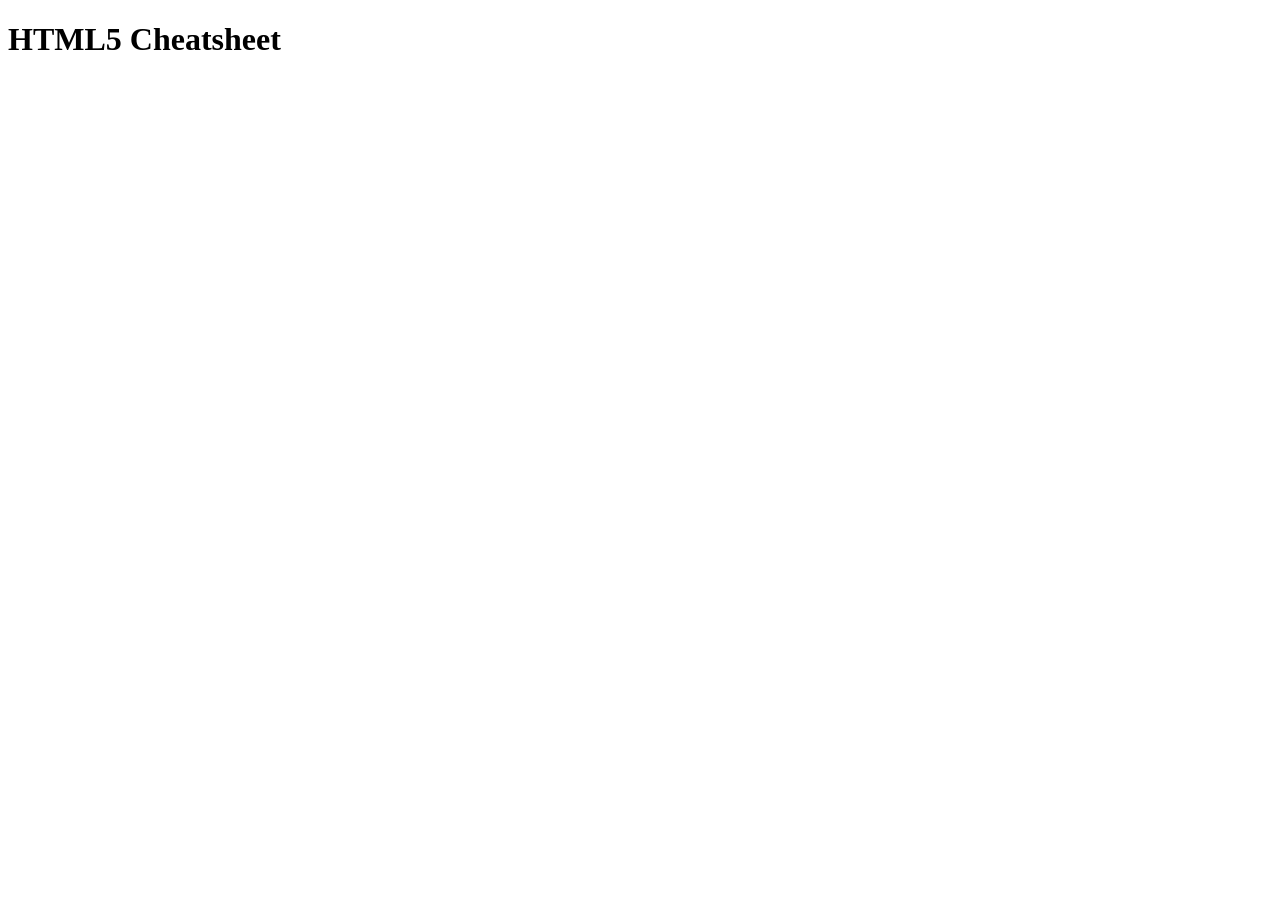
==== cheatsheet/index.html @ 292b44be "added cheatsheet" ====
<!DOCTYPE html>
<html lang="en">
<head>
    <meta charset="UTF-8">
    <meta name="viewport" content="width=device-width, initial-scale=1.0">
    <title>HTML5 Cheatsheet</title>
</head>
<body>
    <h1>HTML5 Cheatsheet</h1>
</body>
</html>
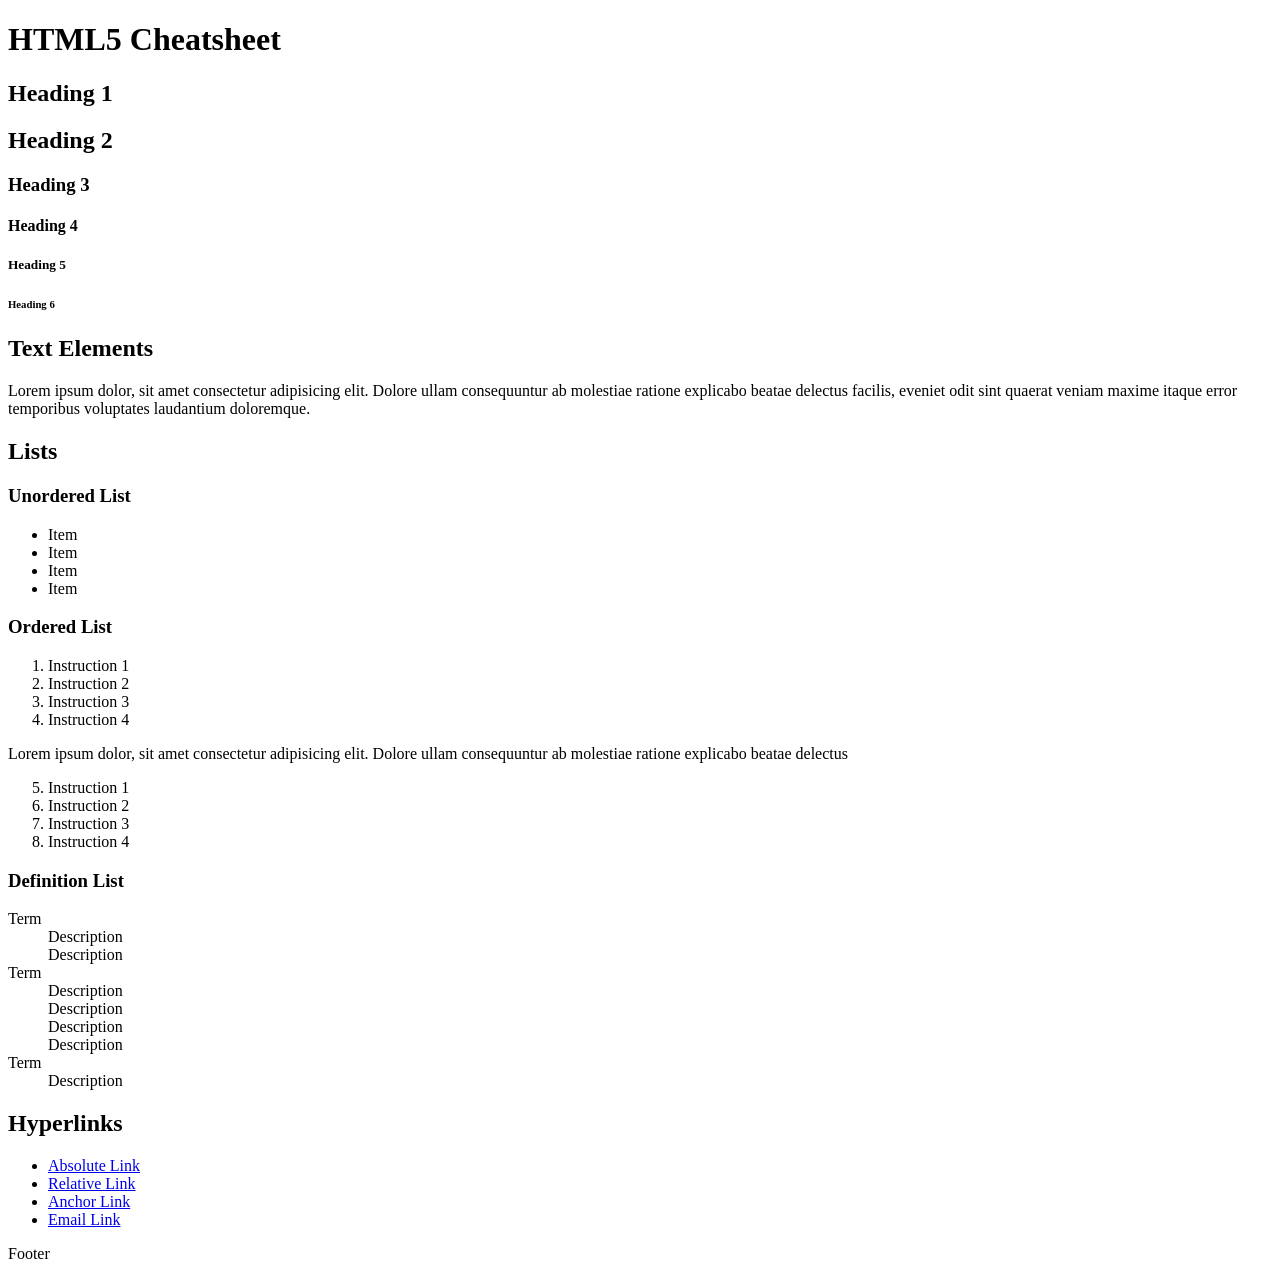
==== commit dc66da22: "Worked on HTML Cheatsheet" ====
--- a/cheatsheet/index.html
+++ b/cheatsheet/index.html
@@ -6,6 +6,72 @@
     <title>HTML5 Cheatsheet</title>
 </head>
 <body>
-    <h1>HTML5 Cheatsheet</h1>
+    <header class="primary">
+        <h1>HTML5 Cheatsheet</h1>
+    </header>
+
+    <section id="headings">
+        <h1>Heading 1</h1>
+        <h2>Heading 2</h2>
+        <h3>Heading 3</h3>
+        <h4>Heading 4</h4>
+        <h5>Heading 5</h5>
+        <h6>Heading 6</h6>
+    </section>
+    <section id="text-elements">
+        <h2>Text Elements</h2>
+        <p>Lorem ipsum dolor, sit amet consectetur adipisicing elit. Dolore ullam consequuntur ab molestiae ratione explicabo beatae delectus facilis, eveniet odit sint quaerat veniam maxime itaque error temporibus voluptates laudantium doloremque.</p>
+    </section>
+    <section id="lists">
+        <h2>Lists</h2>
+        <h3>Unordered List</h3>
+        <ul>
+            <li>Item</li>
+            <li>Item</li>
+            <li>Item</li>
+            <li>Item</li>
+        </ul>
+        <h3>Ordered List</h3>
+        <ol>
+            <li>Instruction 1</li> 
+            <li>Instruction 2</li>
+            <li>Instruction 3</li>
+            <li>Instruction 4</li>
+    
+        </ol>
+        <p>Lorem ipsum dolor, sit amet consectetur adipisicing elit. Dolore ullam consequuntur ab molestiae ratione explicabo beatae delectus</p> <!--Start attribute controls list count at 5-->
+        <ol start="5">
+            <li>Instruction 1</li> 
+            <li>Instruction 2</li>
+            <li>Instruction 3</li>
+            <li>Instruction 4</li>
+        </ol>
+        <h3>Definition List</h3>
+        <dl>
+            <dt>Term</dt>
+            <dd>Description</dd>
+            <dd>Description</dd>
+            <dt>Term</dt>
+            <dd>Description</dd>
+            <dd>Description</dd>
+            <dd>Description</dd>
+            <dd>Description</dd>
+            <dt>Term</dt>
+            <dd>Description</dd>
+        </dl>
+    </section>
+    <section id="hyperlinks">
+        <h2>Hyperlinks</h2>
+        <ul>
+            <li><a href="https://ualr.edu"target="_blank">Absolute Link</a></li>
+            <li><a href="../index.html">Relative Link</a></li>
+            <li><a href="#headings">Anchor Link</a></li>
+            <li><a href="mailto:email@email.com">Email Link</a></li>
+        </ul>
+    </section>
+
+    <footer class="primary">
+        Footer
+    </footer>
 </body>
 </html>
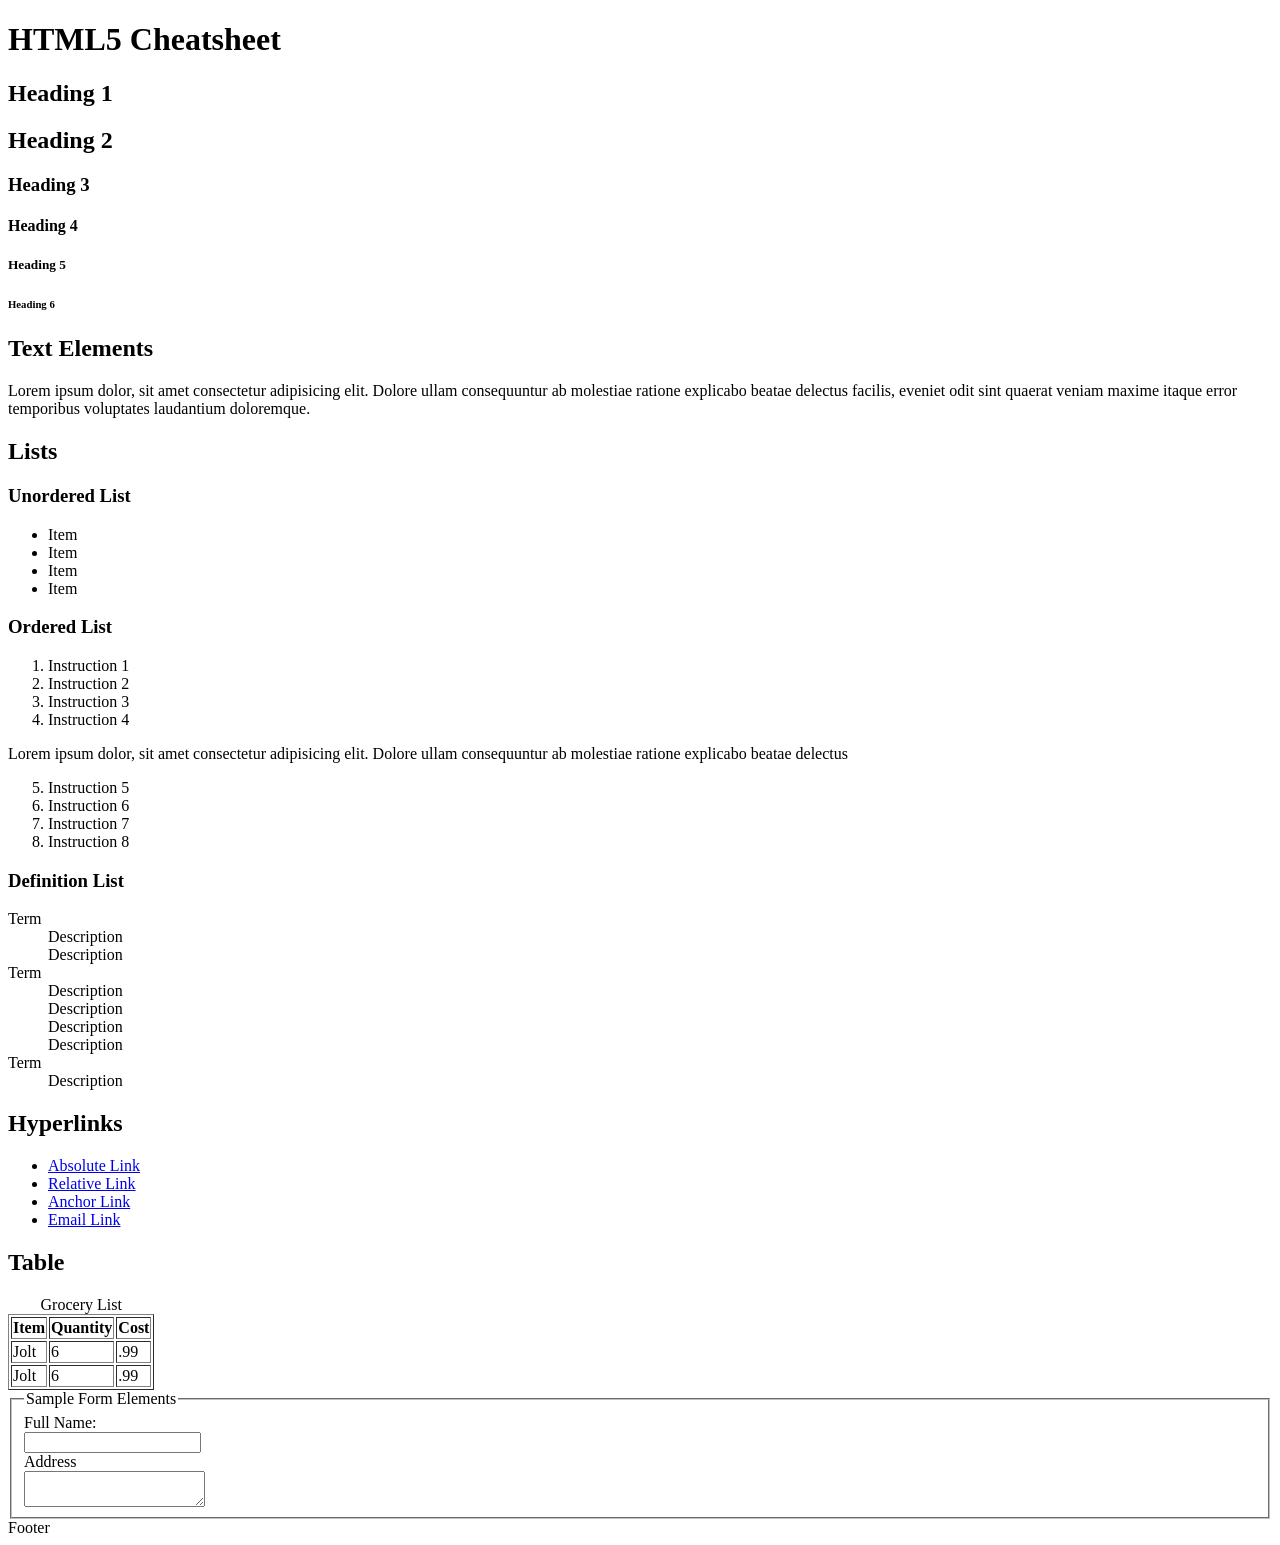
==== commit 6607bd5f: "Worked on HTML Cheatsheet adding forms" ====
--- a/cheatsheet/index.html
+++ b/cheatsheet/index.html
@@ -4,6 +4,11 @@
     <meta charset="UTF-8">
     <meta name="viewport" content="width=device-width, initial-scale=1.0">
     <title>HTML5 Cheatsheet</title>
+    <style>
+        input, label, textarea{
+            display: block;
+        }
+    </style>
 </head>
 <body>
     <header class="primary">
@@ -41,10 +46,10 @@
         </ol>
         <p>Lorem ipsum dolor, sit amet consectetur adipisicing elit. Dolore ullam consequuntur ab molestiae ratione explicabo beatae delectus</p> <!--Start attribute controls list count at 5-->
         <ol start="5">
-            <li>Instruction 1</li> 
-            <li>Instruction 2</li>
-            <li>Instruction 3</li>
-            <li>Instruction 4</li>
+            <li>Instruction 5</li> 
+            <li>Instruction 6</li>
+            <li>Instruction 7</li>
+            <li>Instruction 8</li>
         </ol>
         <h3>Definition List</h3>
         <dl>
@@ -69,7 +74,39 @@
             <li><a href="mailto:email@email.com">Email Link</a></li>
         </ul>
     </section>
+    <section id="table">
+        <h2>Table</h2>
+        <!-- Remove Border attribute once you've added CSS -->
+        <table border="1">
+            <caption>Grocery List</caption>
+            <tr>
+                
+                <th scope="col">Item</th><th scope="col">Quantity</th><th scope="col">Cost</th>
+            </tr>
+            <tr>
+                <td>Jolt</td>
+                <td>6</td>
+                <td>.99</td>
+            </tr>
+            <tr>
+                <td>Jolt</td>
+                <td>6</td>
+                <td>.99</td>
+            </tr>
+        </table>
+    </section>
+    <section id="forms"> 
+        <form action="processing-script.php" method="get">
+            <fieldset>
+                <legend>Sample Form Elements</legend>
+                <label for="fullname">Full Name:</label>
+                <input type="text" id="fullname" name="fullname"/>
+                <label for="address">Address</label>
+                <textarea id="address" name="address"></textarea>
+            </fieldset>
+        </form>
 
+    </section>
     <footer class="primary">
         Footer
     </footer>
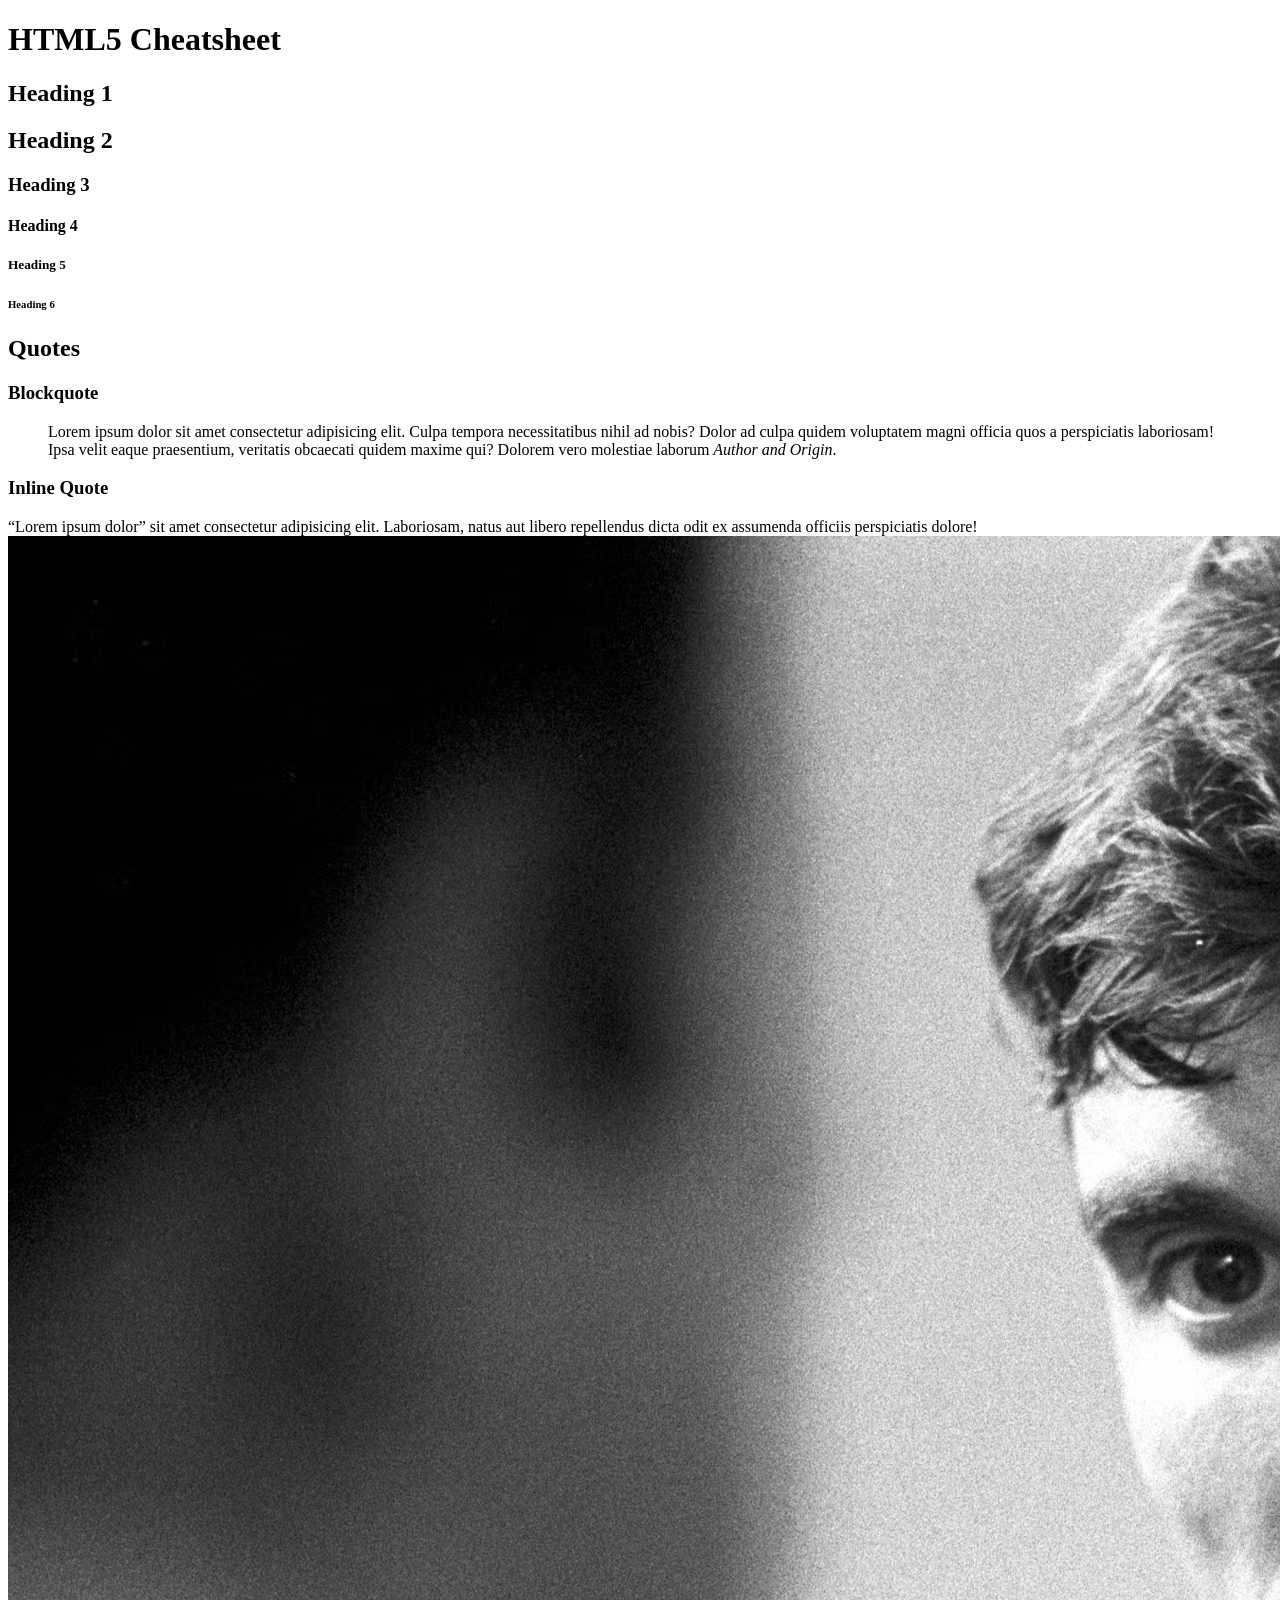
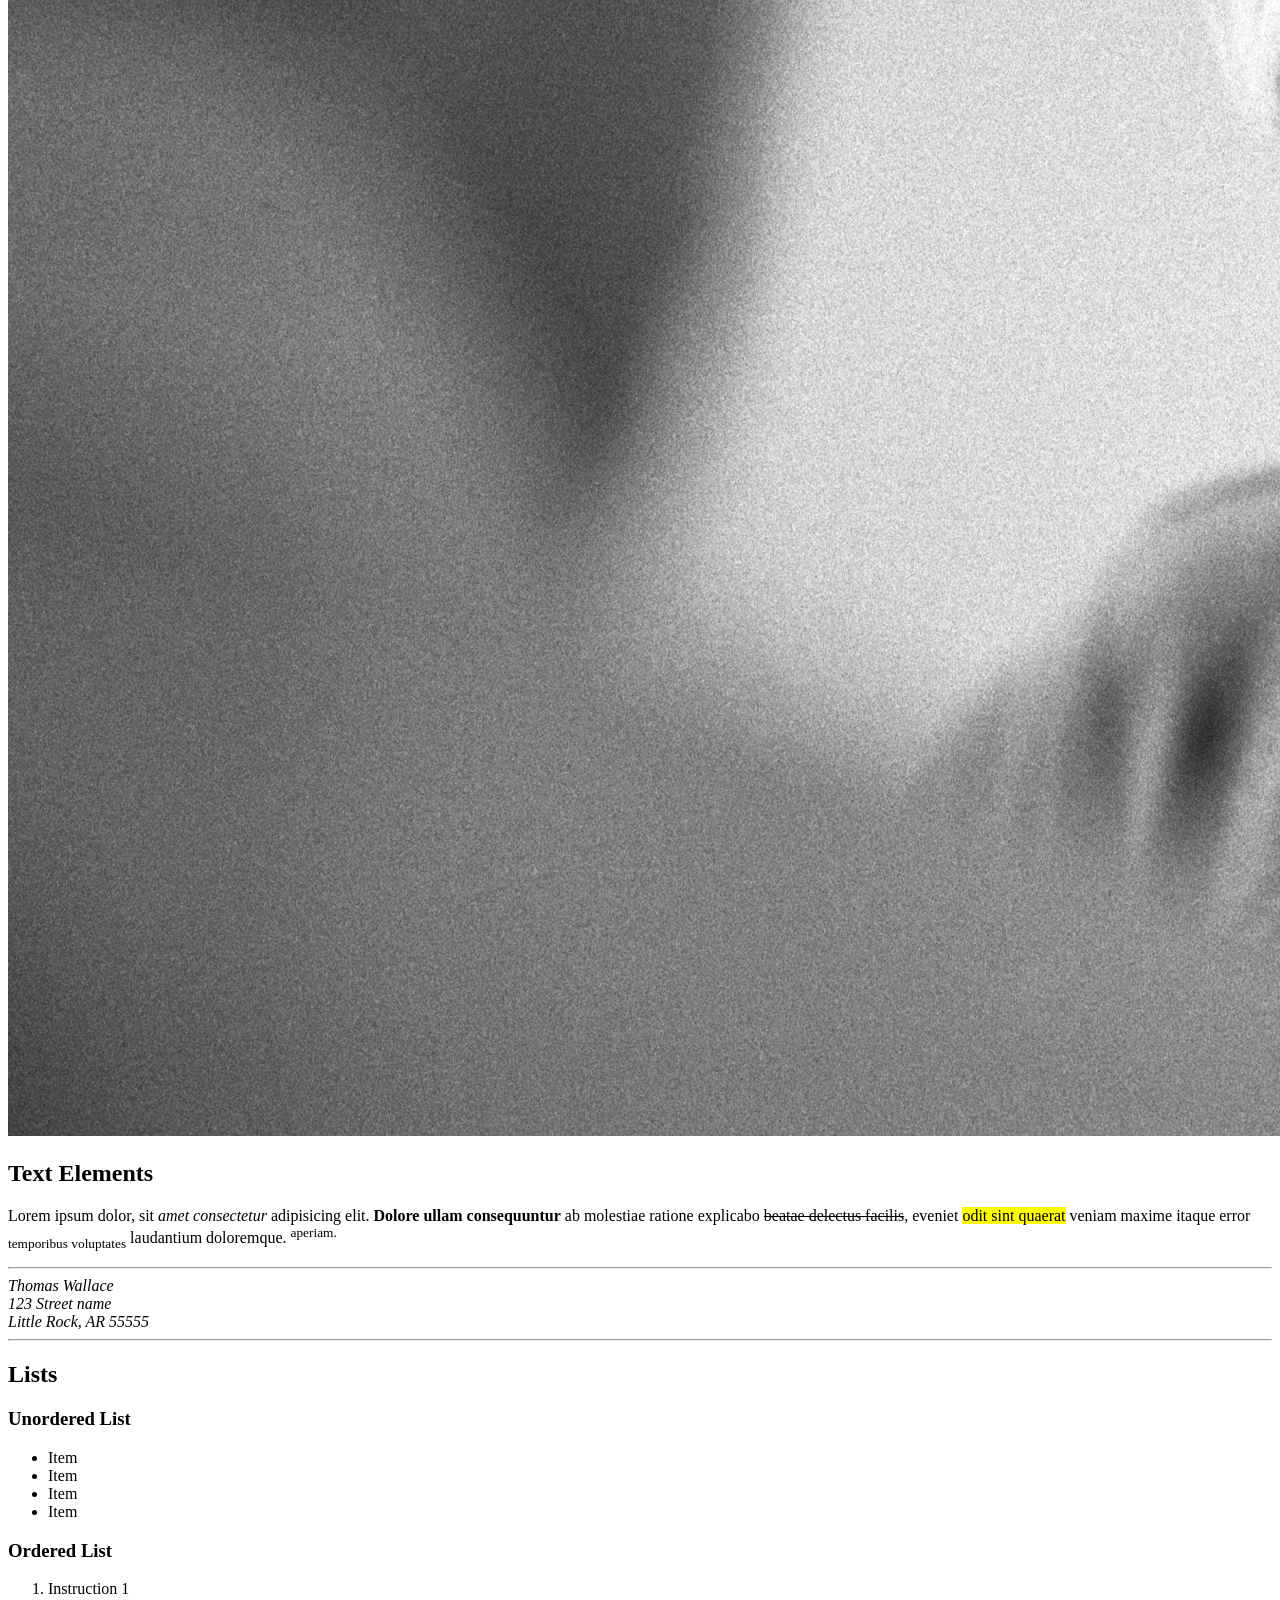
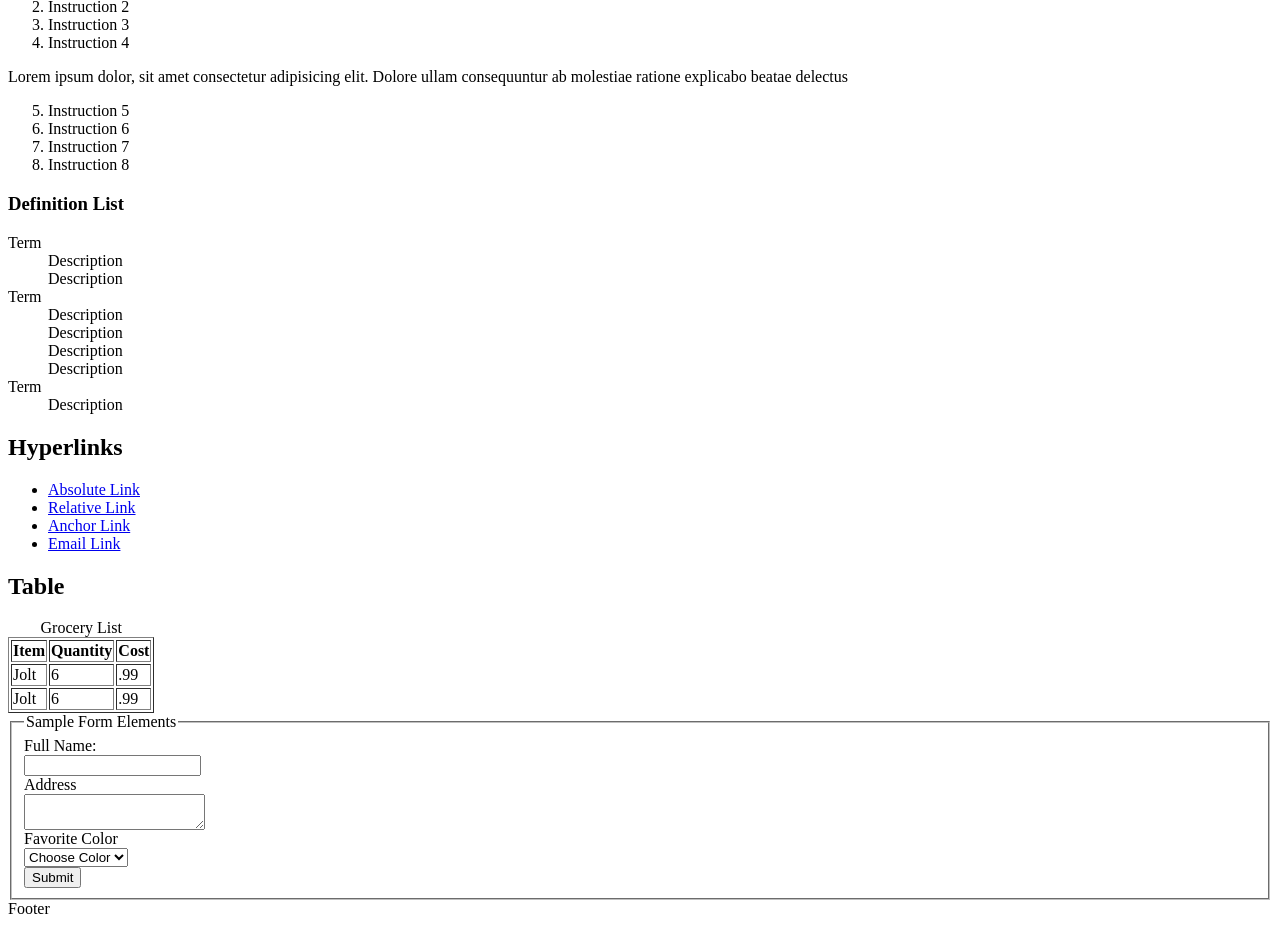
==== commit 7cb7d70d: "added pic plus quote stuff" ====
--- a/cheatsheet/index.html
+++ b/cheatsheet/index.html
@@ -23,9 +23,28 @@
         <h5>Heading 5</h5>
         <h6>Heading 6</h6>
     </section>
+    <section id="quote">
+        <h2>Quotes</h2>
+        <h3>Blockquote</h3>
+        <blockquote>Lorem ipsum dolor sit amet consectetur adipisicing elit. Culpa tempora necessitatibus nihil ad nobis? Dolor ad culpa quidem voluptatem magni officia quos a perspiciatis laboriosam! Ipsa velit eaque praesentium, veritatis obcaecati quidem maxime qui? Dolorem vero molestiae laborum<cite> Author and Origin</cite>.
+        </blockquote>
+        <h3>Inline Quote</h3>
+        <q>Lorem ipsum dolor</q> sit amet consectetur adipisicing elit. Laboriosam, natus aut libero repellendus dicta odit ex assumenda officiis perspiciatis dolore!
+    </section>
+    <section id="images">
+        <img src="assets/img/david-byrne.jpeg" alt="David Byrne" />
+    </section>
+
     <section id="text-elements">
         <h2>Text Elements</h2>
-        <p>Lorem ipsum dolor, sit amet consectetur adipisicing elit. Dolore ullam consequuntur ab molestiae ratione explicabo beatae delectus facilis, eveniet odit sint quaerat veniam maxime itaque error temporibus voluptates laudantium doloremque.</p>
+        <p>Lorem ipsum dolor, sit <em>amet consectetur</em> adipisicing elit. <strong>Dolore ullam consequuntur</strong> ab molestiae ratione explicabo <del>beatae delectus facilis</del>, eveniet <mark>odit sint quaerat</mark> veniam maxime itaque error <sub>temporibus voluptates</sub> laudantium doloremque. <sup> aperiam.</sup></p>
+            <hr />
+            <address>
+                Thomas Wallace</br>
+                123 Street name </br>
+                Little Rock, AR 55555
+            </address>
+            <hr />
     </section>
     <section id="lists">
         <h2>Lists</h2>
@@ -103,6 +122,15 @@
                 <input type="text" id="fullname" name="fullname"/>
                 <label for="address">Address</label>
                 <textarea id="address" name="address"></textarea>
+                <label for="color">Favorite Color</label>
+                <select id="color" name="color">
+                    <option value="R">Red</option>
+                    <option value="G">Green</option>
+                    <option value="B">Blue</option>
+                    <option value="-" selected>Choose Color</option>
+
+                </select>
+                <input type="submit"/>
             </fieldset>
         </form>
 
